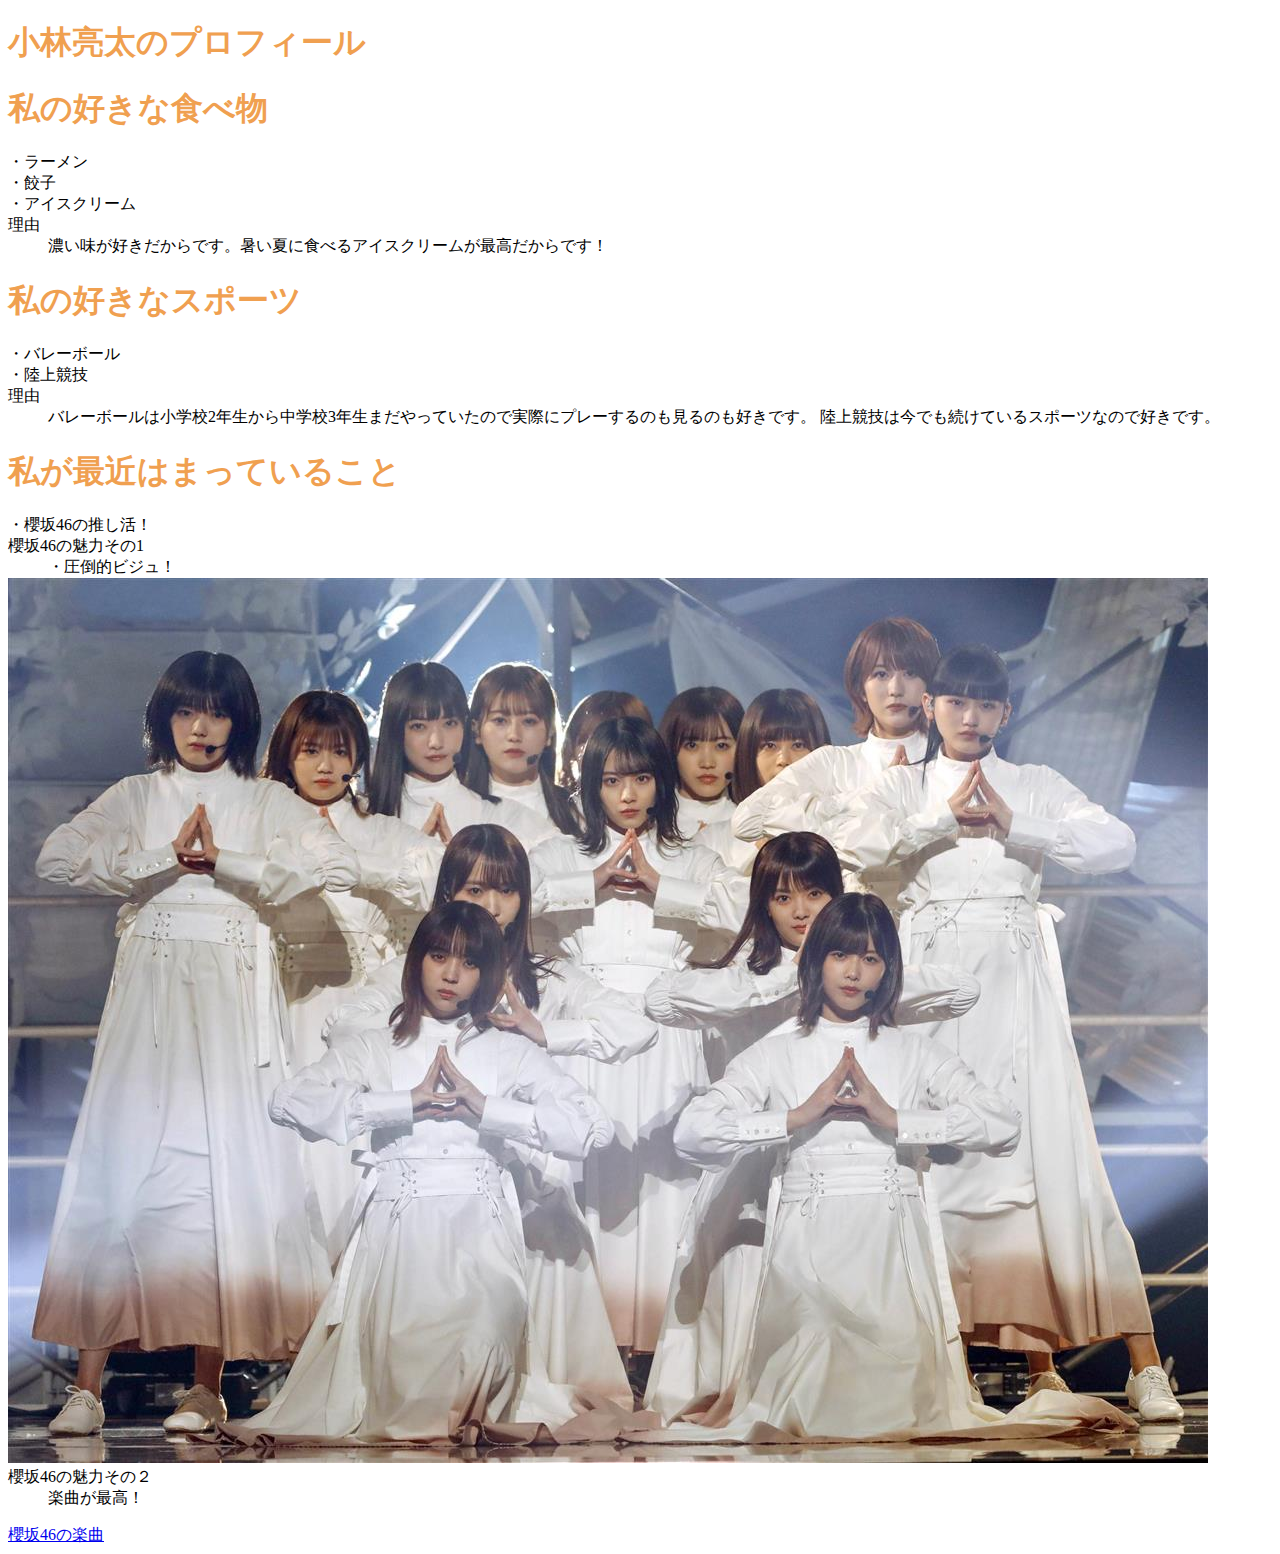
==== index.html @ 1c246d25 "Update index.html" ====
<!DOCTYPE html>
<html lang="ja">
<head>
  <meta charset="UTF-8">
  <title><小林亮太のプロフィール</title>
<link rel="stylesheet" href="mystyle.css"> <!--この行を追加-->
<script src="myjs.js"></script><!--この行を追加-->
</head>
<body>
<h1>小林亮太のプロフィール</h1>


<h1>私の好きな食べ物</h1>
<dl>
<dt>・ラーメン</dt>
<dt>・餃子</dt>
<dt>・アイスクリーム</dt>
<dt>理由</dt>
<dd>濃い味が好きだからです。暑い夏に食べるアイスクリームが最高だからです！</dd>
</dl>

<h1>私の好きなスポーツ</h1>
<dl>
<dt>・バレーボール</dt>
<dt>・陸上競技</dt>
<dt>理由</dt>
<dd>バレーボールは小学校2年生から中学校3年生まだやっていたので実際にプレーするのも見るのも好きです。
陸上競技は今でも続けているスポーツなので好きです。</dd>
</dl>

<h1>私が最近はまっていること</h1>
<dl>
<dt>・櫻坂46の推し活！</dt>
<dt>櫻坂46の魅力その1</dt>
<dd>・圧倒的ビジュ！</dd>
<a href="https://sakurazaka46.com/s/s46/?ima=0000&link=ROBO009">
<img src="./image/gazou1.jpg" alt="櫻坂46公式サイト"></a>
<dt>櫻坂46の魅力その２</dt>
<dd>楽曲が最高！</dd>
</dl>

<a href="a.html">櫻坂46の楽曲</a>


  

</body>

</html>
---- mystyle.css ----
/*h1{color:green}*/
/*h1{color:blue}*/
h1{color:#F0A050;}
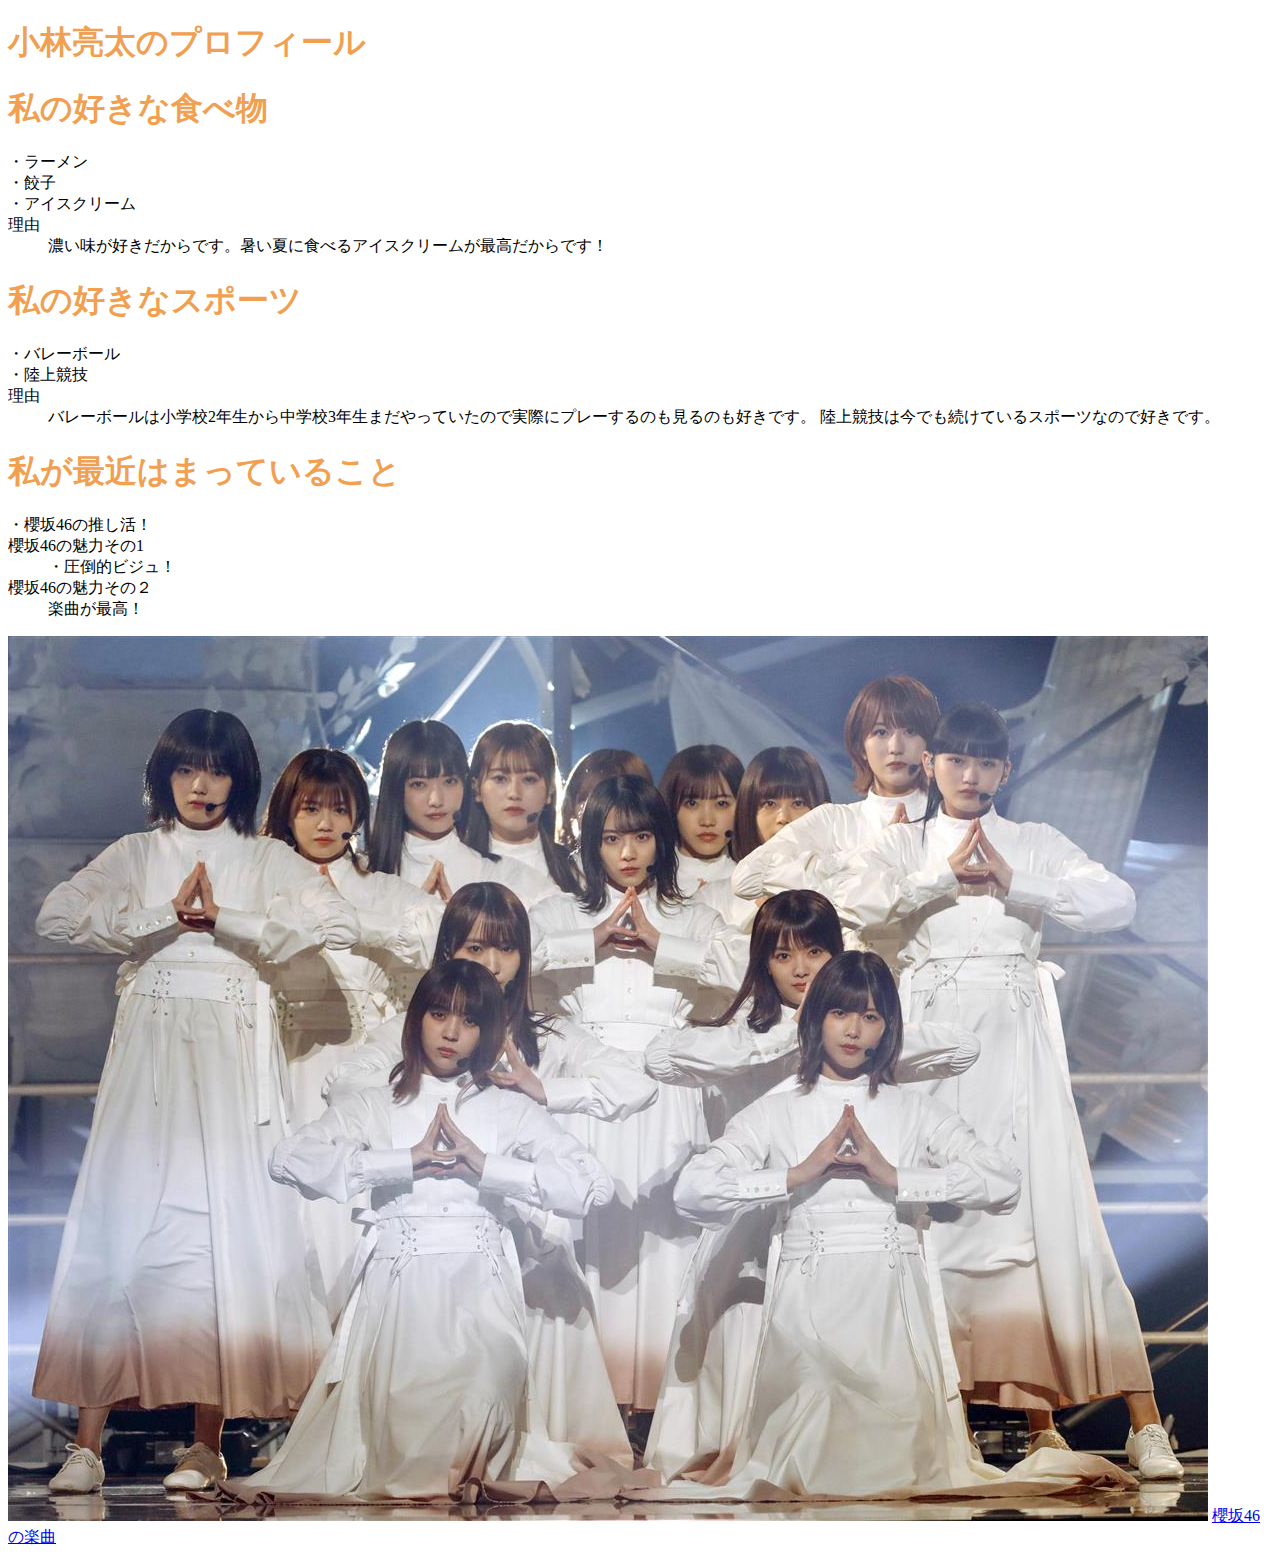
==== commit 85f64921: "Update index.html" ====
--- a/index.html
+++ b/index.html
@@ -33,11 +33,11 @@
 <dt>・櫻坂46の推し活！</dt>
 <dt>櫻坂46の魅力その1</dt>
 <dd>・圧倒的ビジュ！</dd>
-<a href="https://sakurazaka46.com/s/s46/?ima=0000&link=ROBO009">
-<img src="./image/gazou1.jpg" alt="櫻坂46公式サイト"></a>
 <dt>櫻坂46の魅力その２</dt>
 <dd>楽曲が最高！</dd>
 </dl>
+<a href="https://sakurazaka46.com/s/s46/?ima=0000&link=ROBO009">
+<img src="./image/gazou1.jpg" alt="櫻坂46公式サイト"></a>
 
 <a href="a.html">櫻坂46の楽曲</a>
 
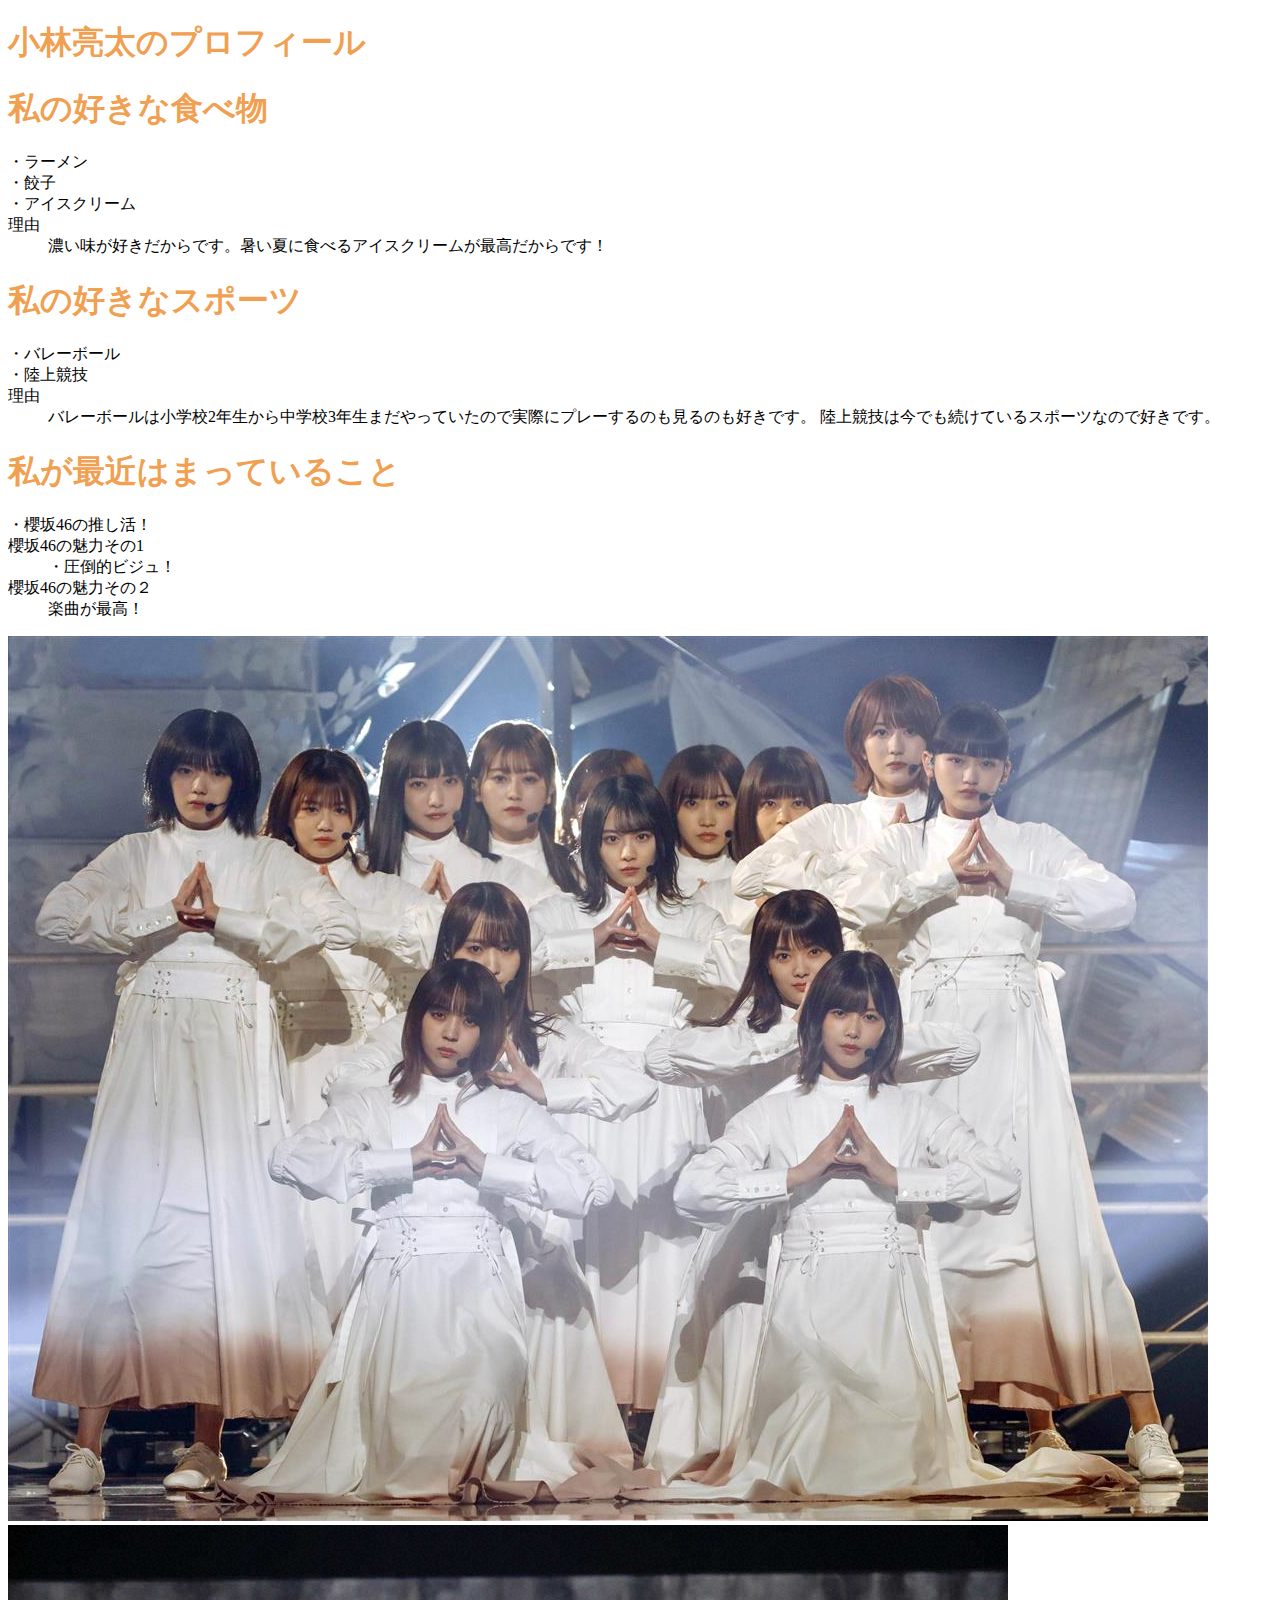
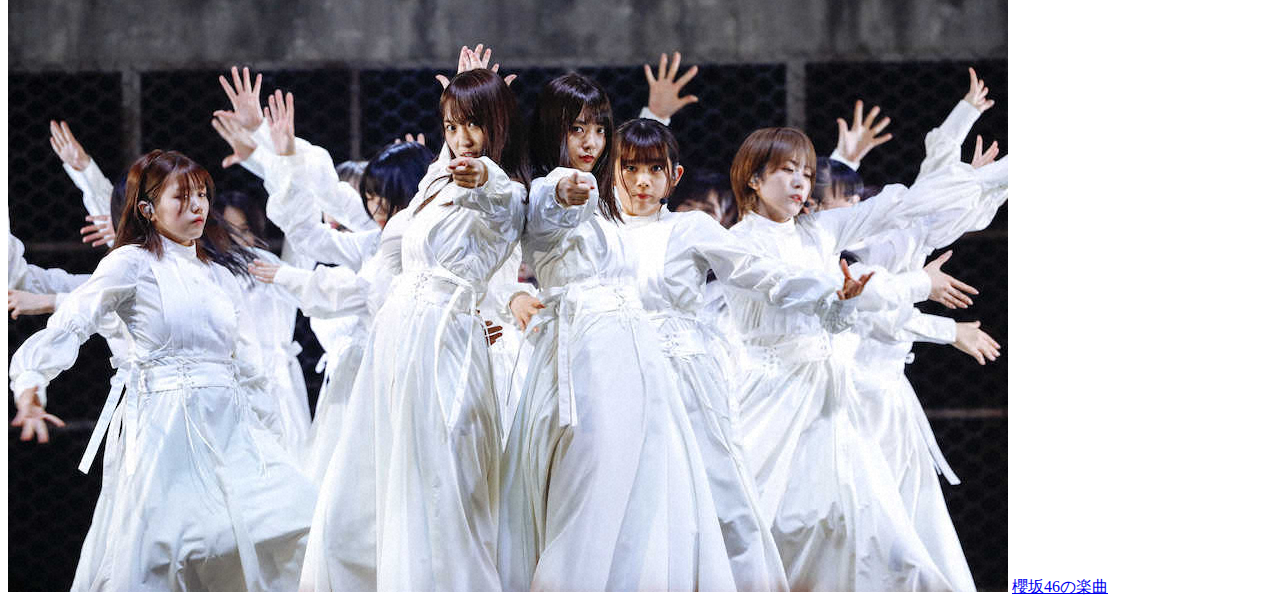
==== commit e6c9d0e4: "Update index.html" ====
--- a/index.html
+++ b/index.html
@@ -39,6 +39,11 @@
 <a href="https://sakurazaka46.com/s/s46/?ima=0000&link=ROBO009">
 <img src="./image/gazou1.jpg" alt="櫻坂46公式サイト"></a>
 
+<a href="https://sakurazaka46.com/s/s46/?ima=0000&link=ROBO009">
+<img src="./image/gazou2.jpg" alt="櫻坂46公式サイト"></a>
+
+<a href="https://sakurazaka46.com/s/s46/?ima=0000&link=ROBO009">
+
 <a href="a.html">櫻坂46の楽曲</a>
 
 
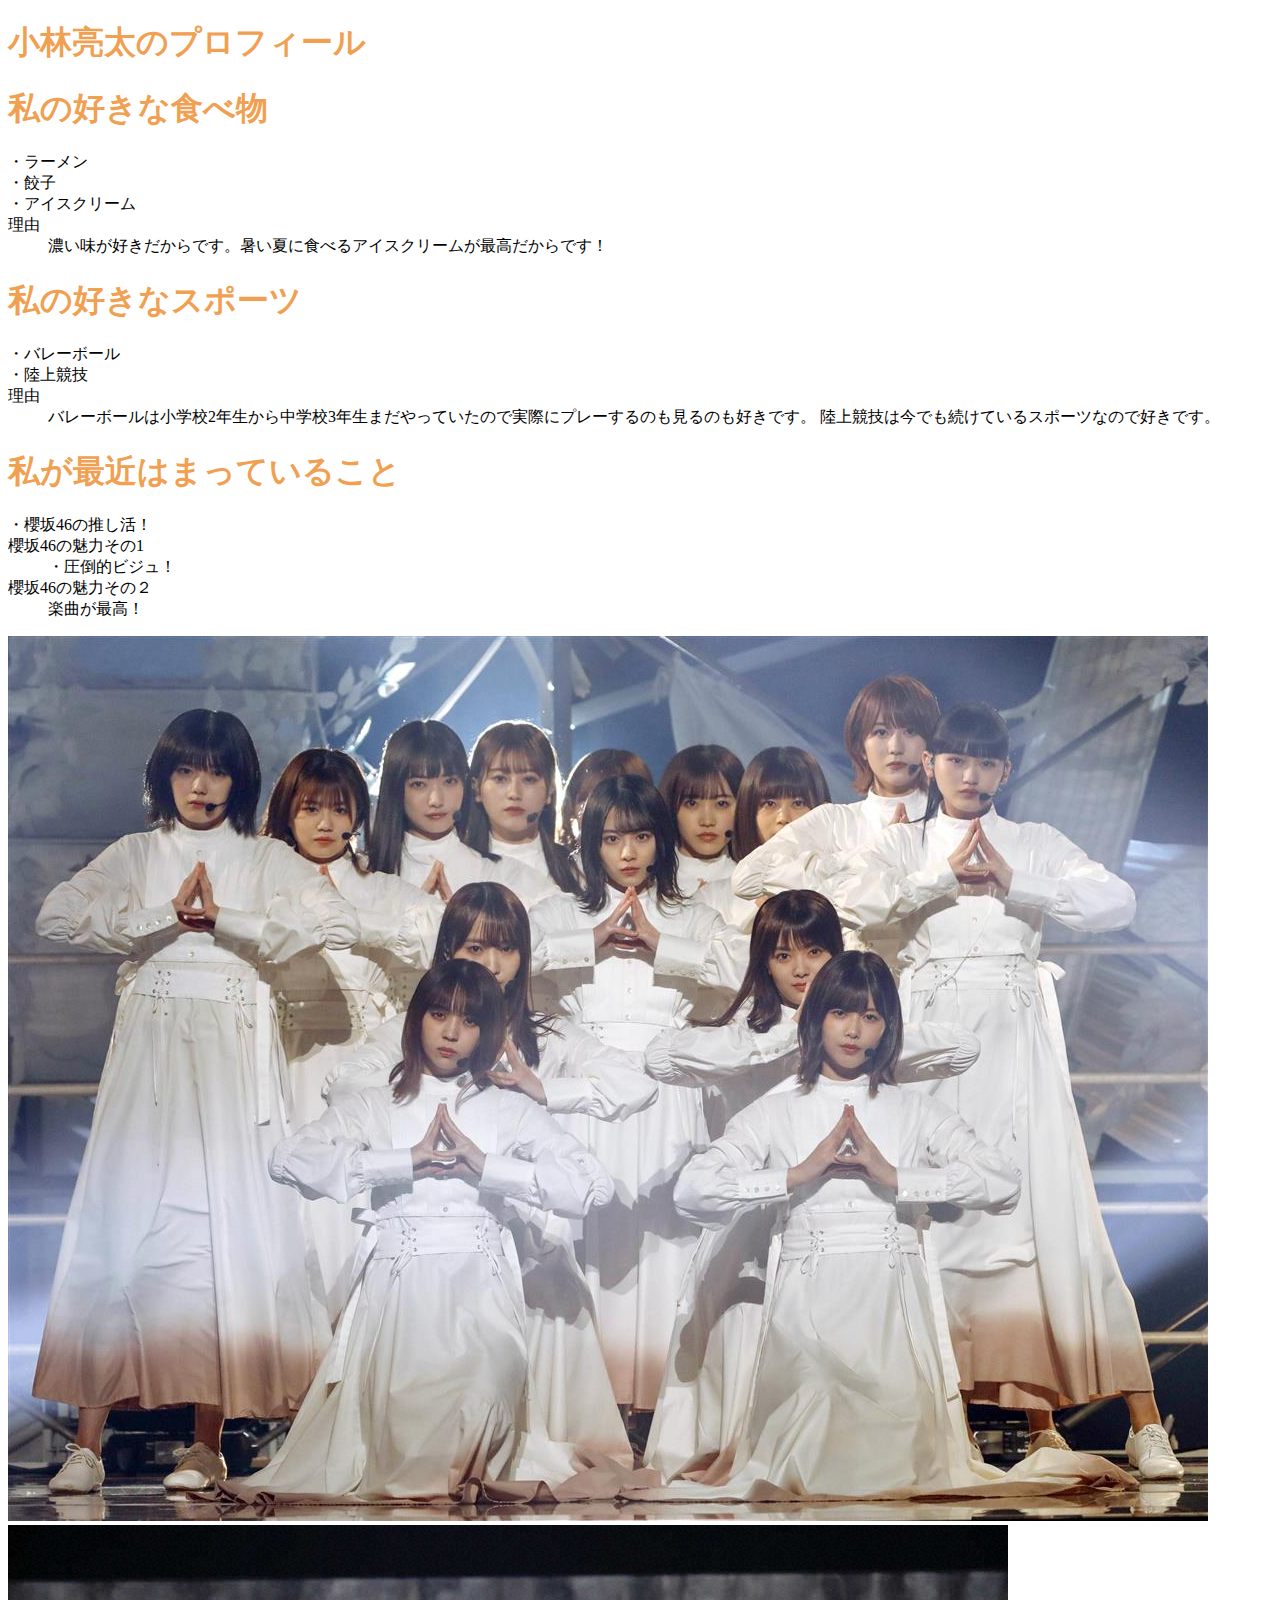
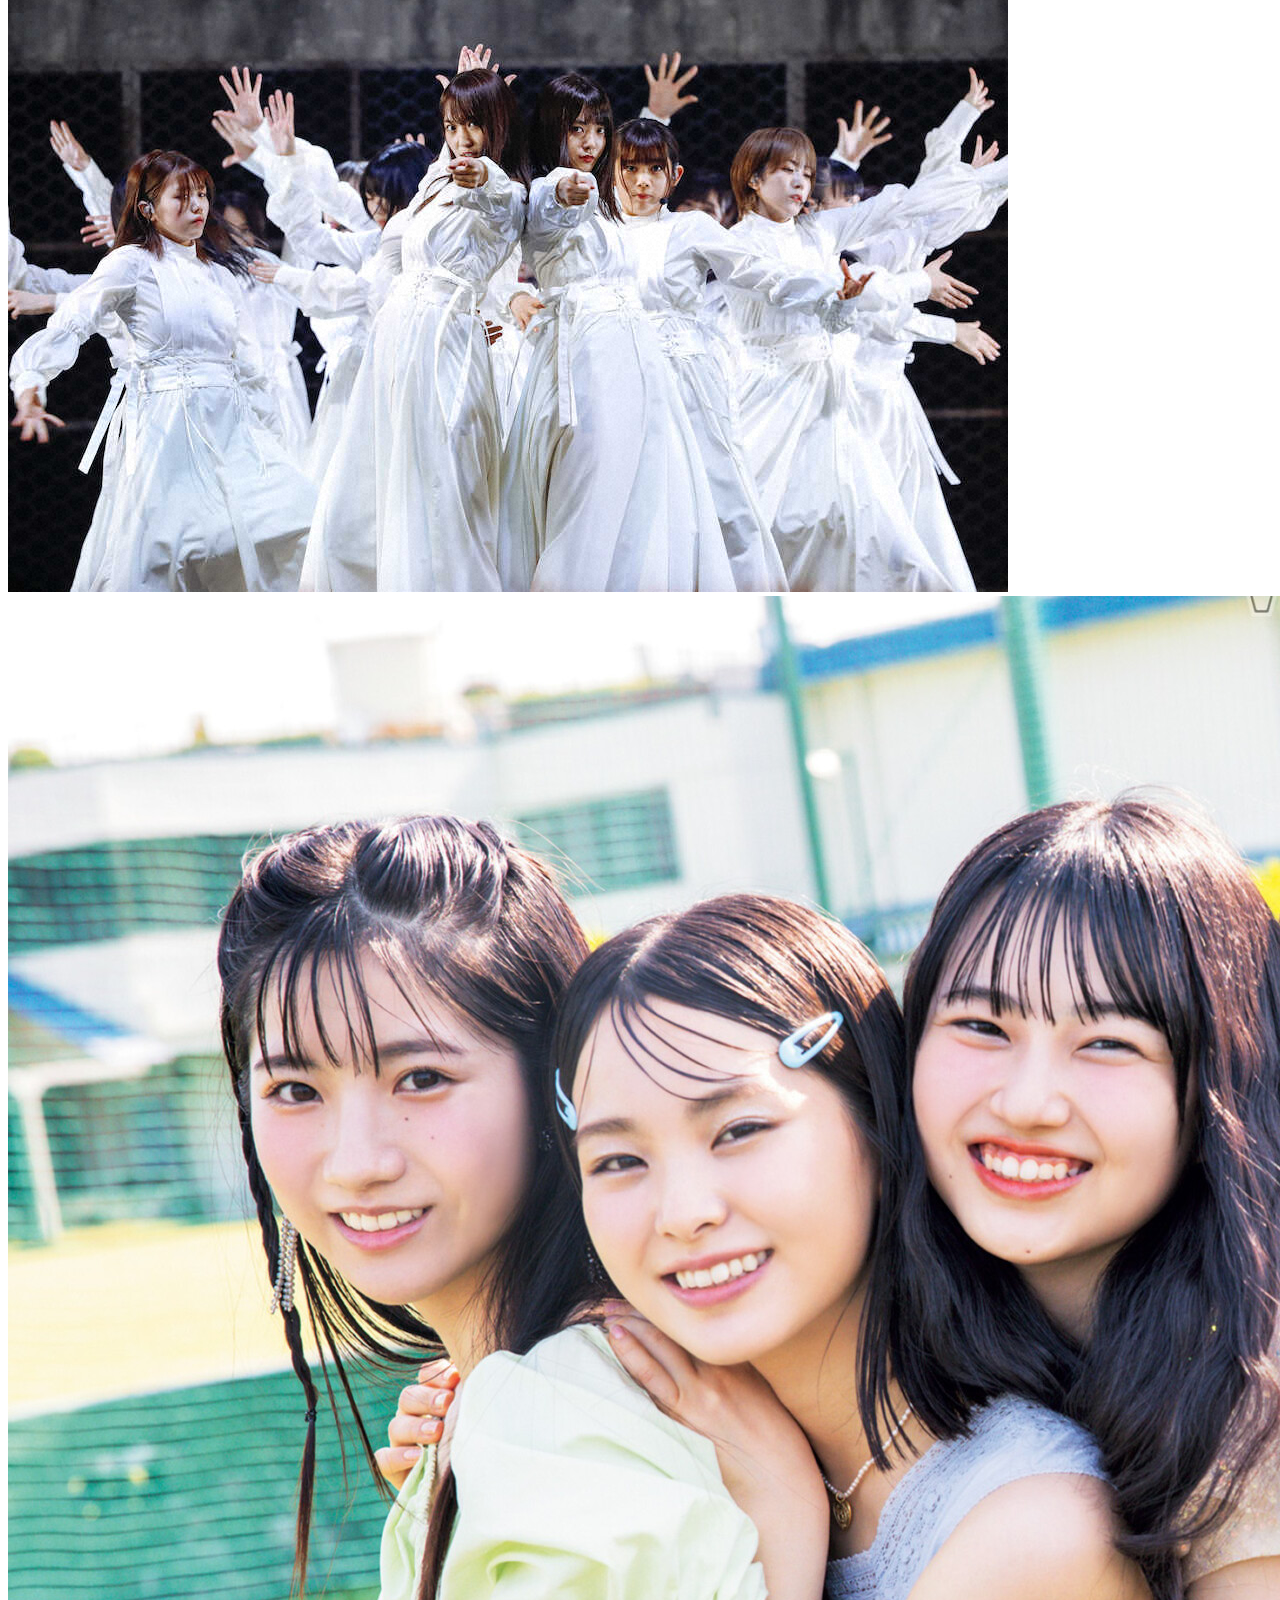
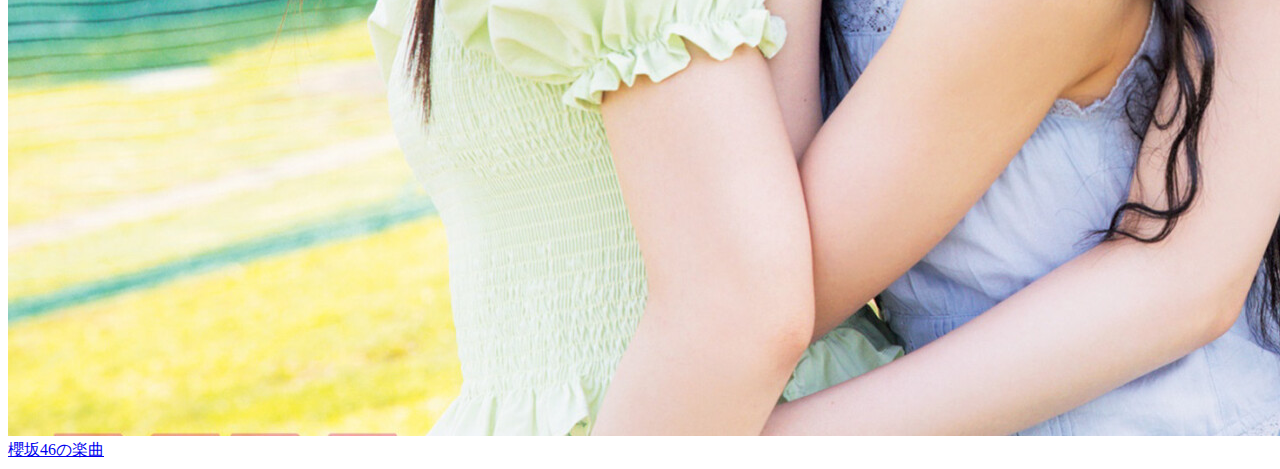
==== commit 832fcc44: "Update index.html" ====
--- a/index.html
+++ b/index.html
@@ -43,6 +43,7 @@
 <img src="./image/gazou2.jpg" alt="櫻坂46公式サイト"></a>
 
 <a href="https://sakurazaka46.com/s/s46/?ima=0000&link=ROBO009">
+<img src="./image/gazou3.jpg" alt="櫻坂46公式サイト"></a>
 
 <a href="a.html">櫻坂46の楽曲</a>
 
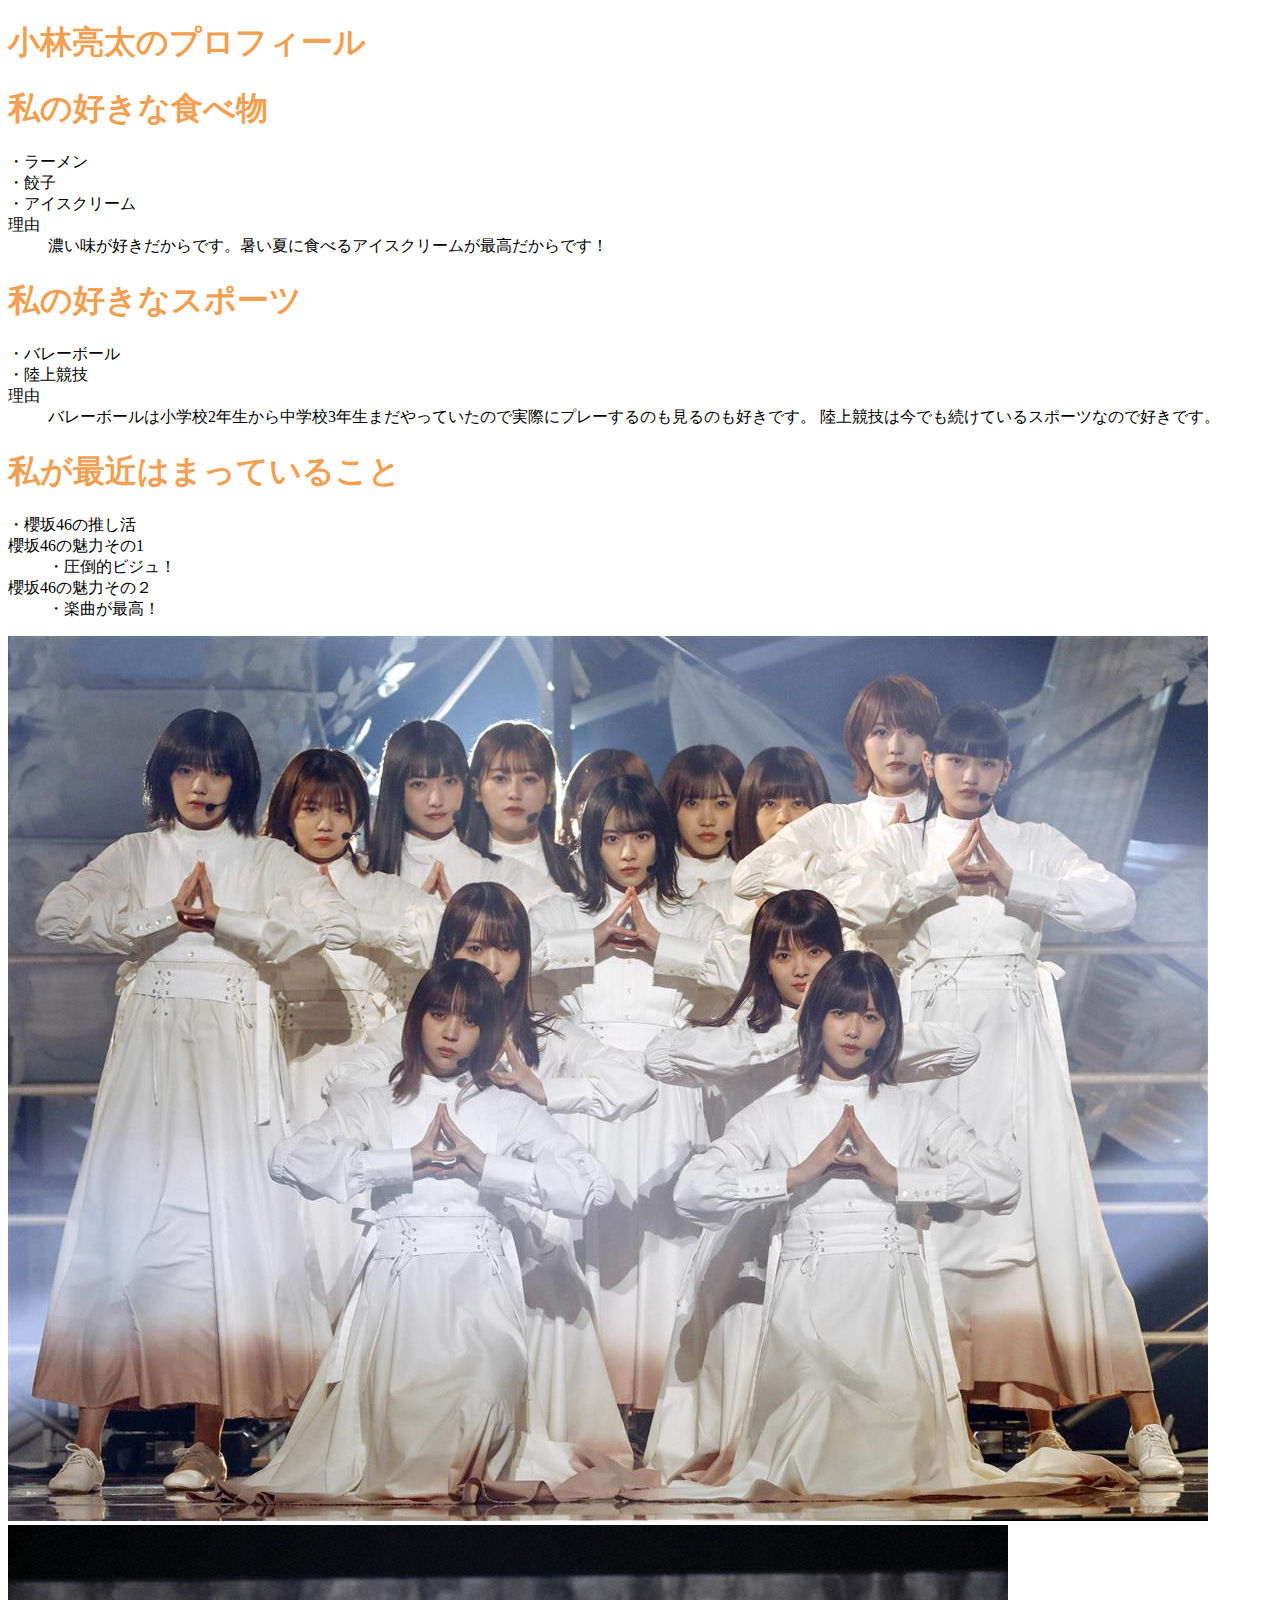
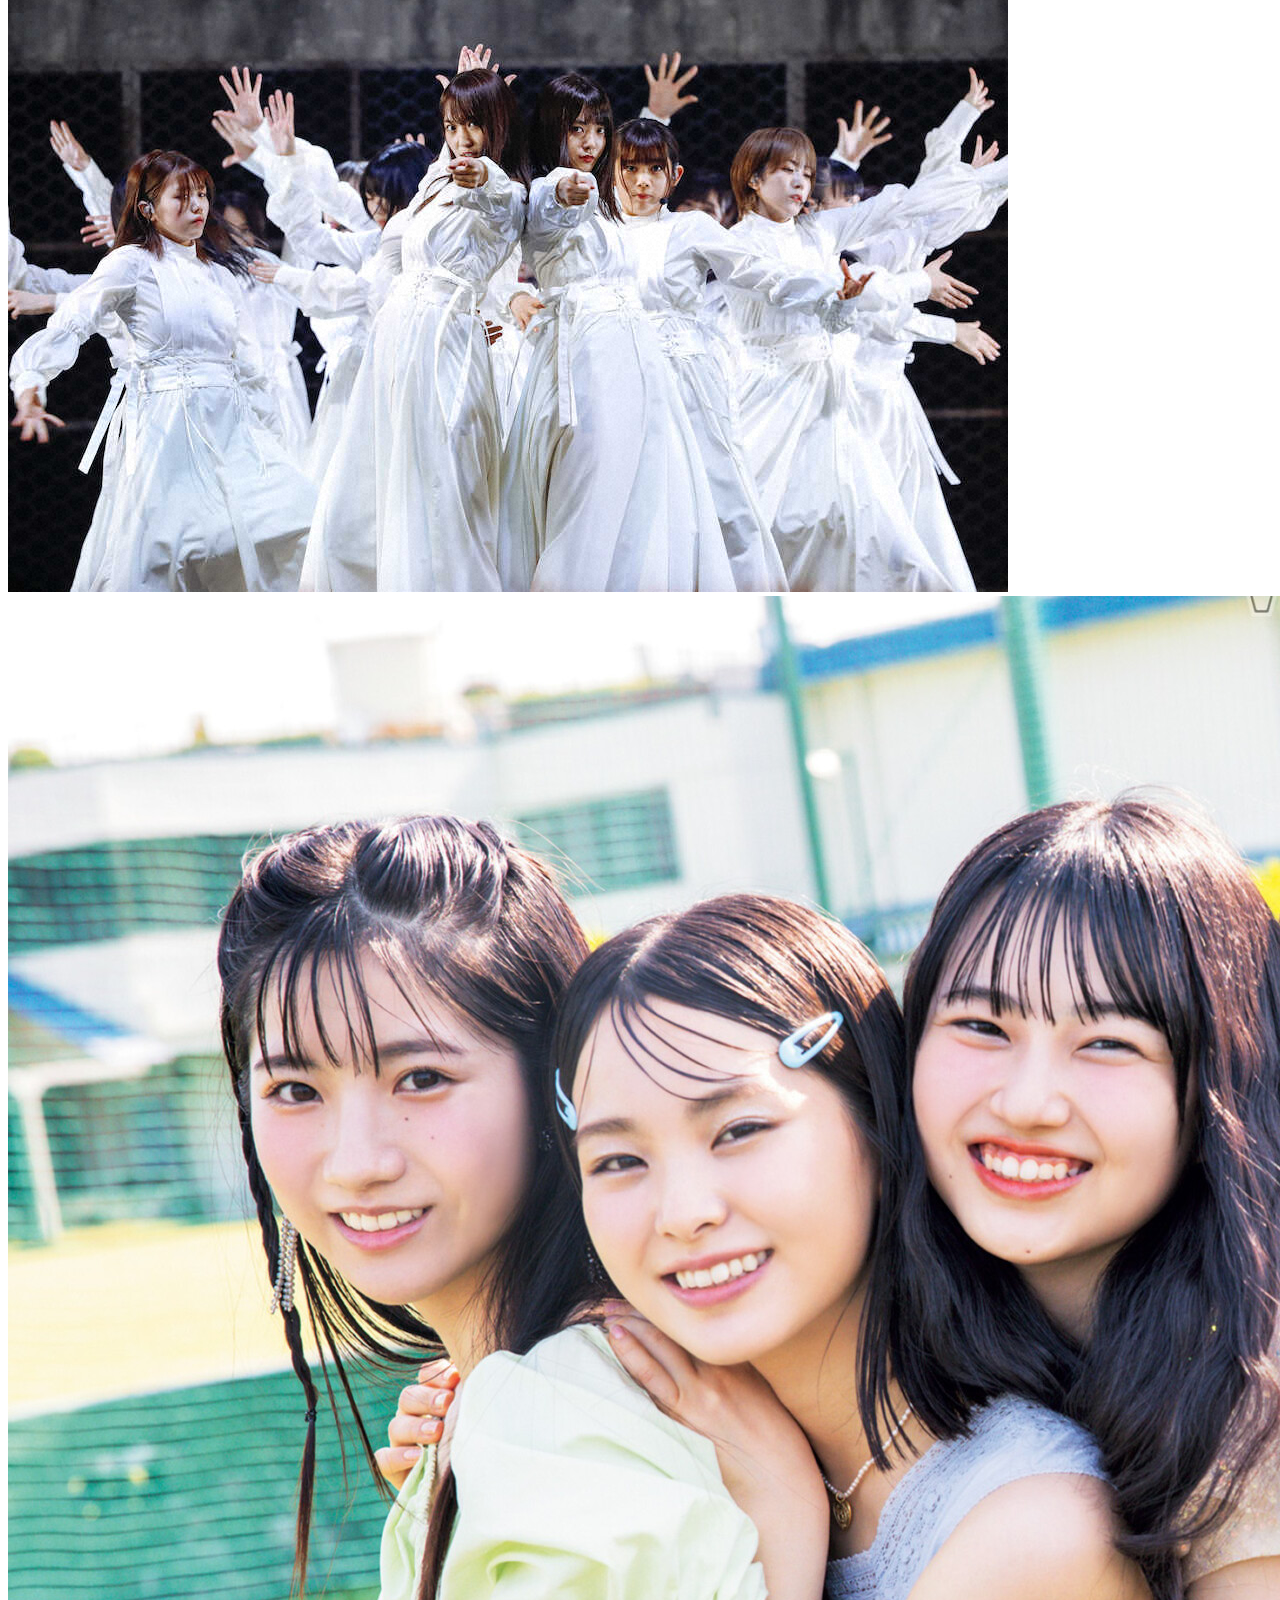
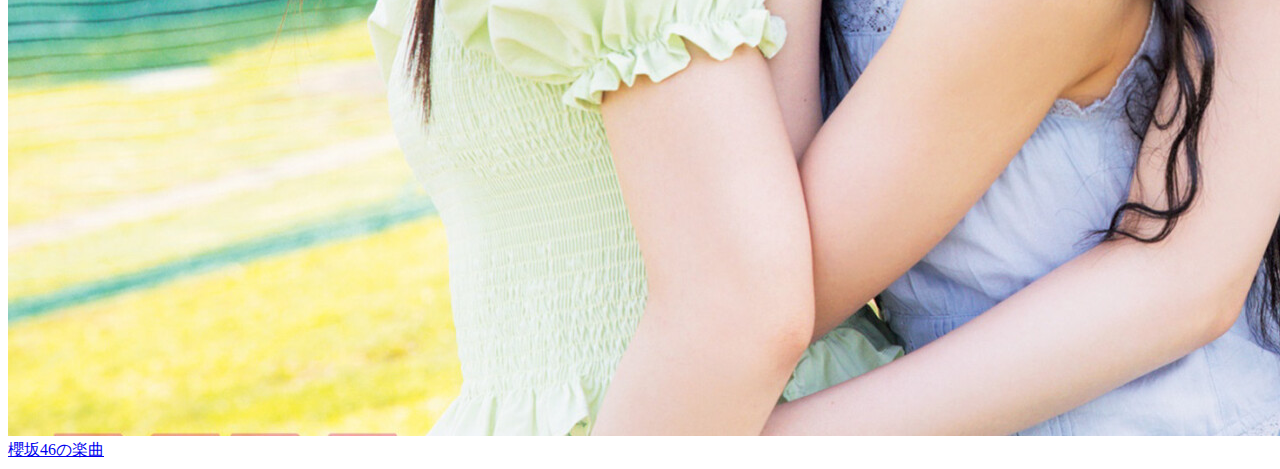
==== commit 59ab9580: "Update index.html" ====
--- a/index.html
+++ b/index.html
@@ -30,11 +30,11 @@
 
 <h1>私が最近はまっていること</h1>
 <dl>
-<dt>・櫻坂46の推し活！</dt>
+<dt>・櫻坂46の推し活</dt>
 <dt>櫻坂46の魅力その1</dt>
 <dd>・圧倒的ビジュ！</dd>
 <dt>櫻坂46の魅力その２</dt>
-<dd>楽曲が最高！</dd>
+<dd>・楽曲が最高！</dd>
 </dl>
 <a href="https://sakurazaka46.com/s/s46/?ima=0000&link=ROBO009">
 <img src="./image/gazou1.jpg" alt="櫻坂46公式サイト"></a>
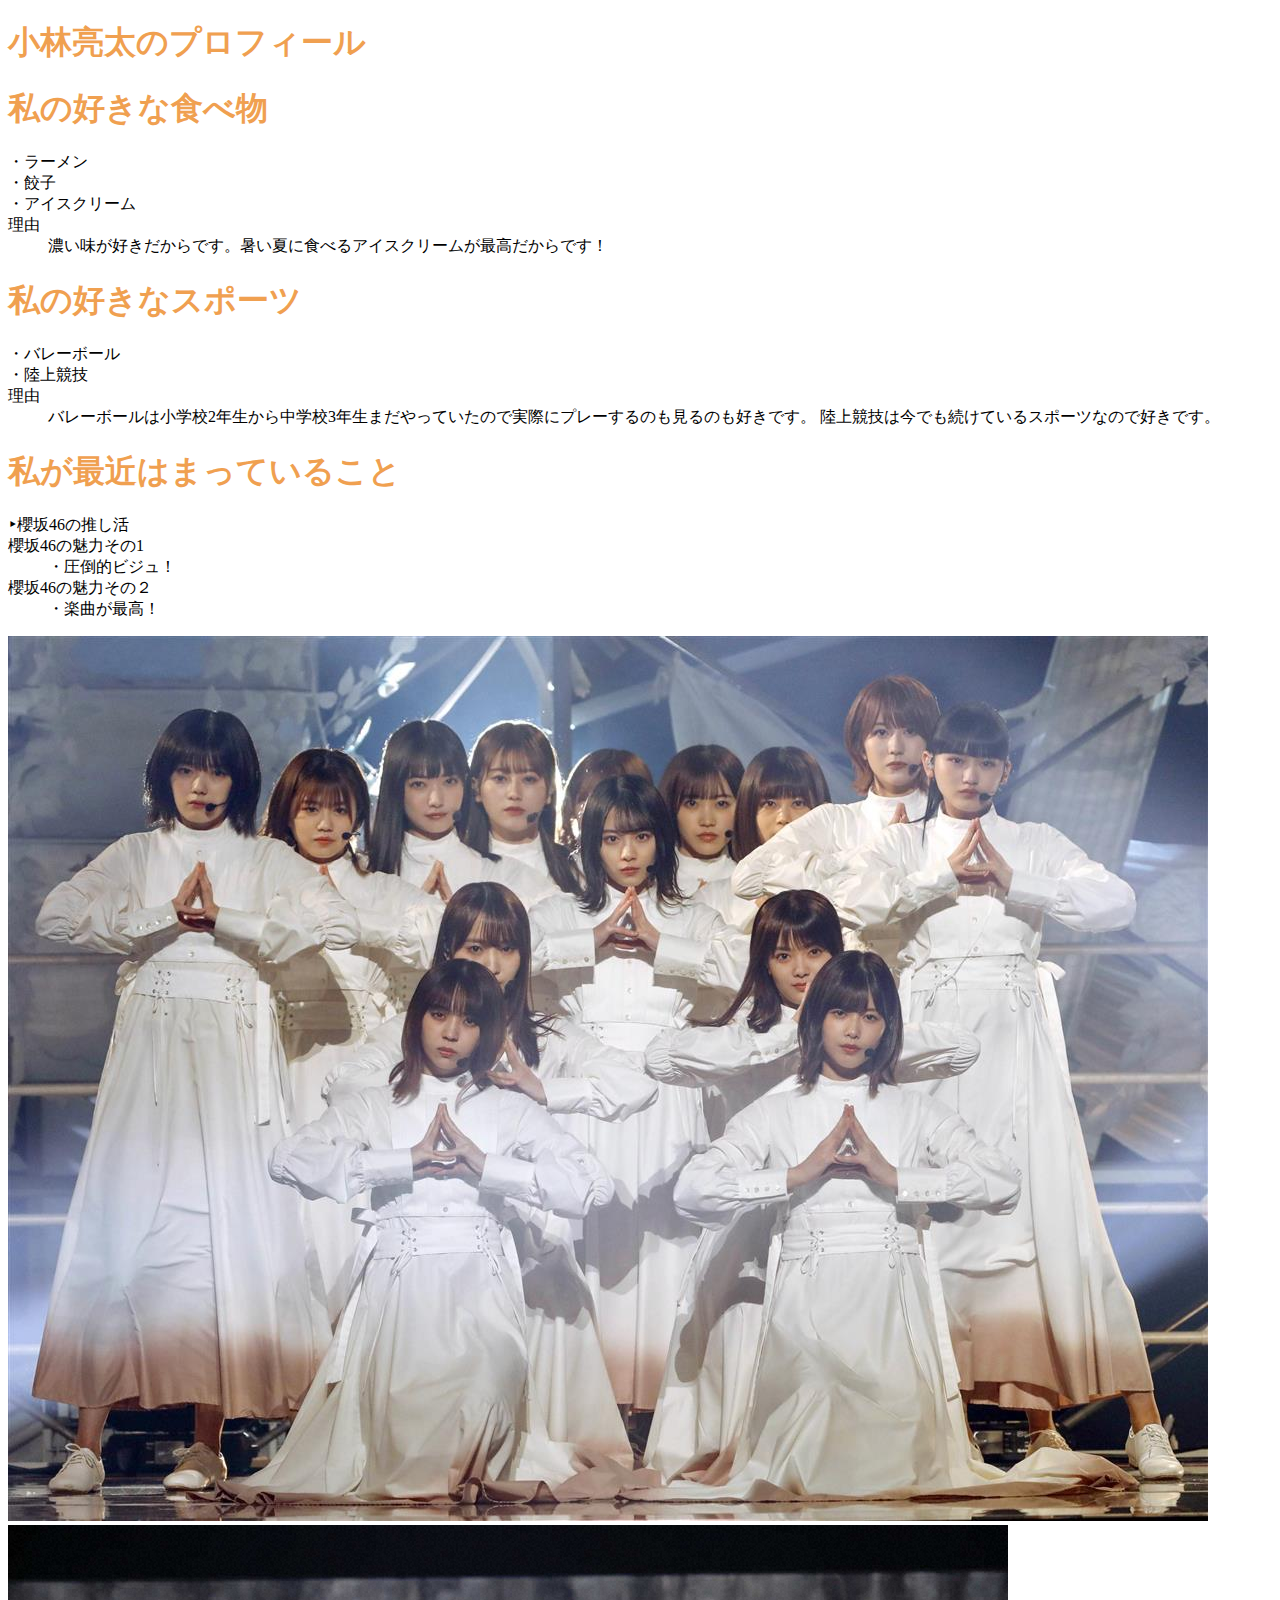
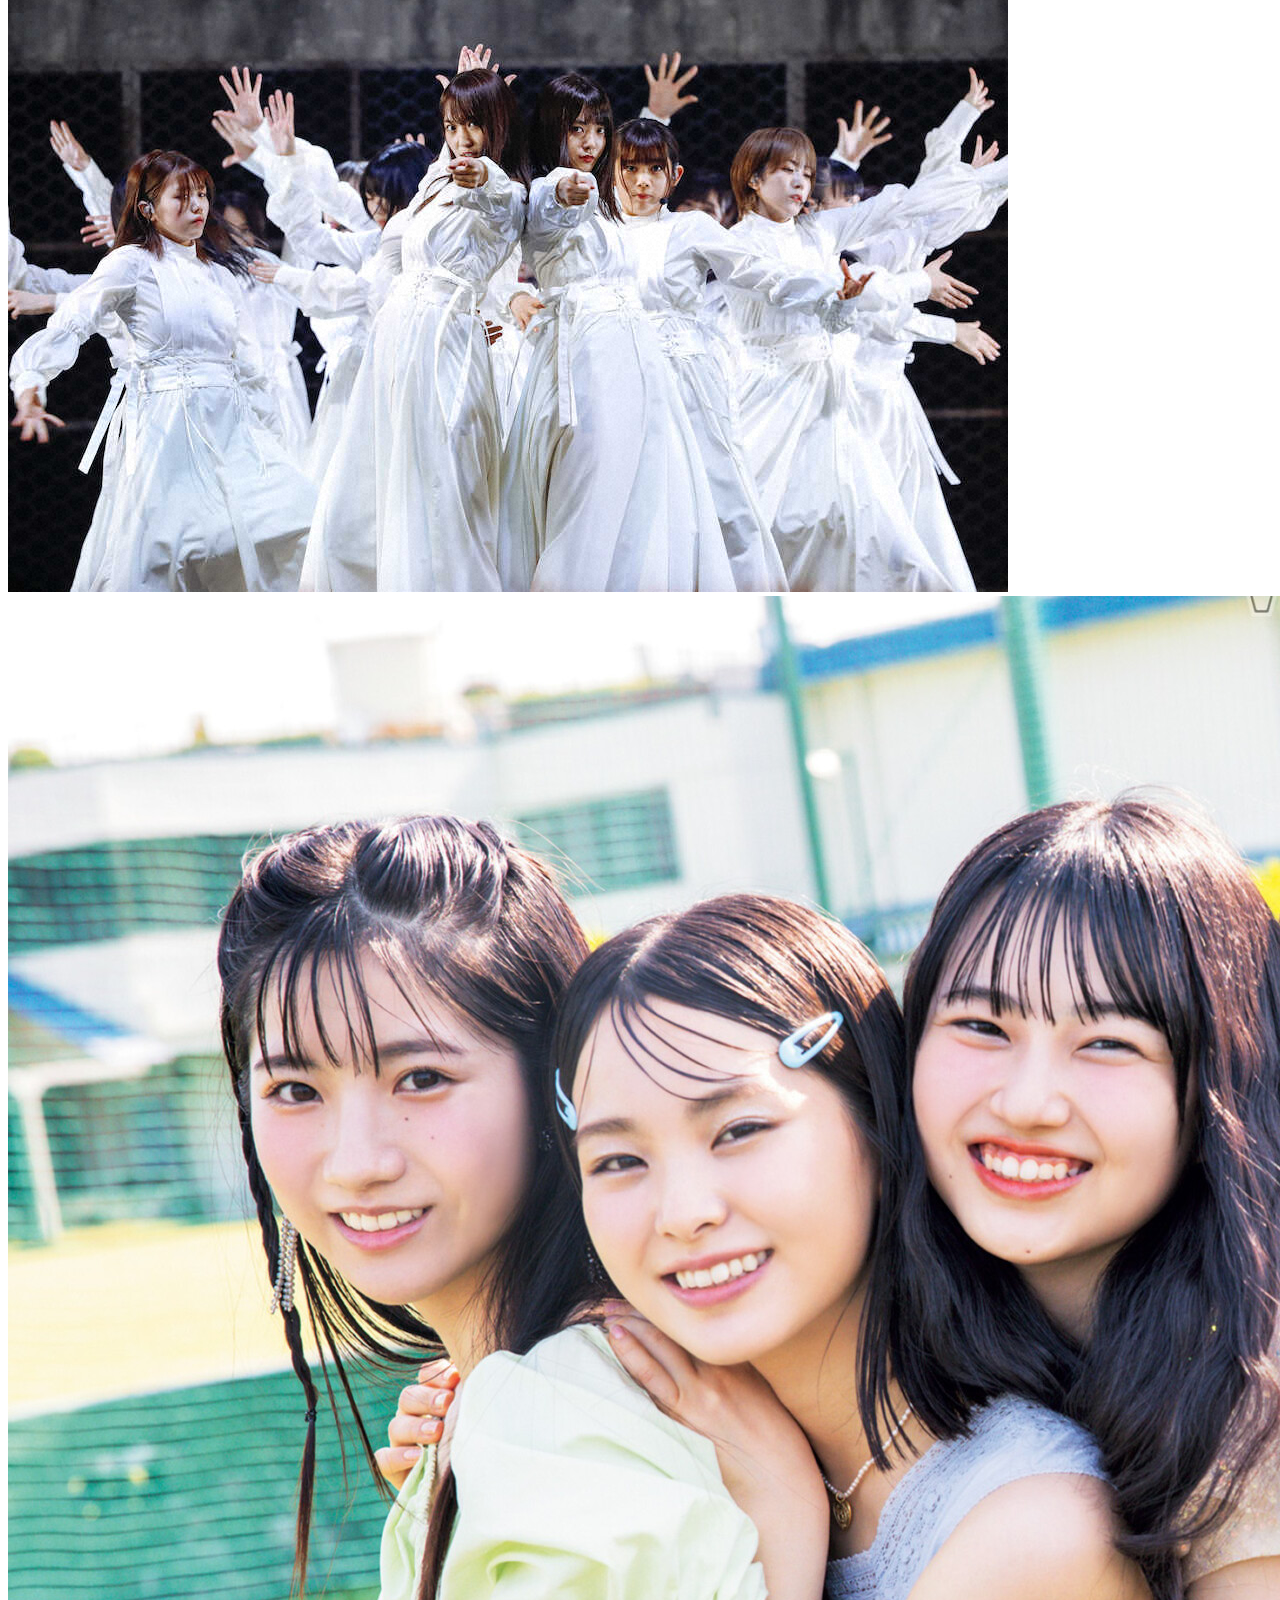
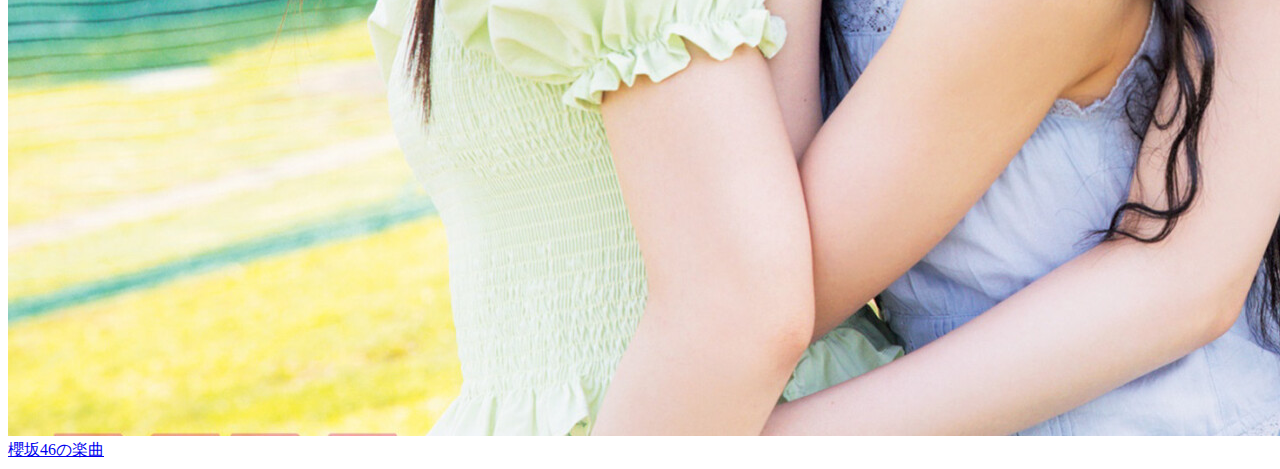
==== commit c333a117: "Update index.html" ====
--- a/index.html
+++ b/index.html
@@ -2,7 +2,8 @@
 <html lang="ja">
 <head>
   <meta charset="UTF-8">
-  <title><小林亮太のプロフィール</title>
+  <title><th class="important">小林亮太のプロフィール</th>
+  </title>
 <link rel="stylesheet" href="mystyle.css"> <!--この行を追加-->
 <script src="myjs.js"></script><!--この行を追加-->
 </head>
@@ -30,7 +31,7 @@
 
 <h1>私が最近はまっていること</h1>
 <dl>
-<dt>・櫻坂46の推し活</dt>
+<dt>‣櫻坂46の推し活</dt>
 <dt>櫻坂46の魅力その1</dt>
 <dd>・圧倒的ビジュ！</dd>
 <dt>櫻坂46の魅力その２</dt>
--- a/mystyle.css
+++ b/mystyle.css
@@ -1,3 +1,4 @@
 /*h1{color:green}*/
 /*h1{color:blue}*/
 h1{color:#F0A050;}
+th.important{color:red;}
